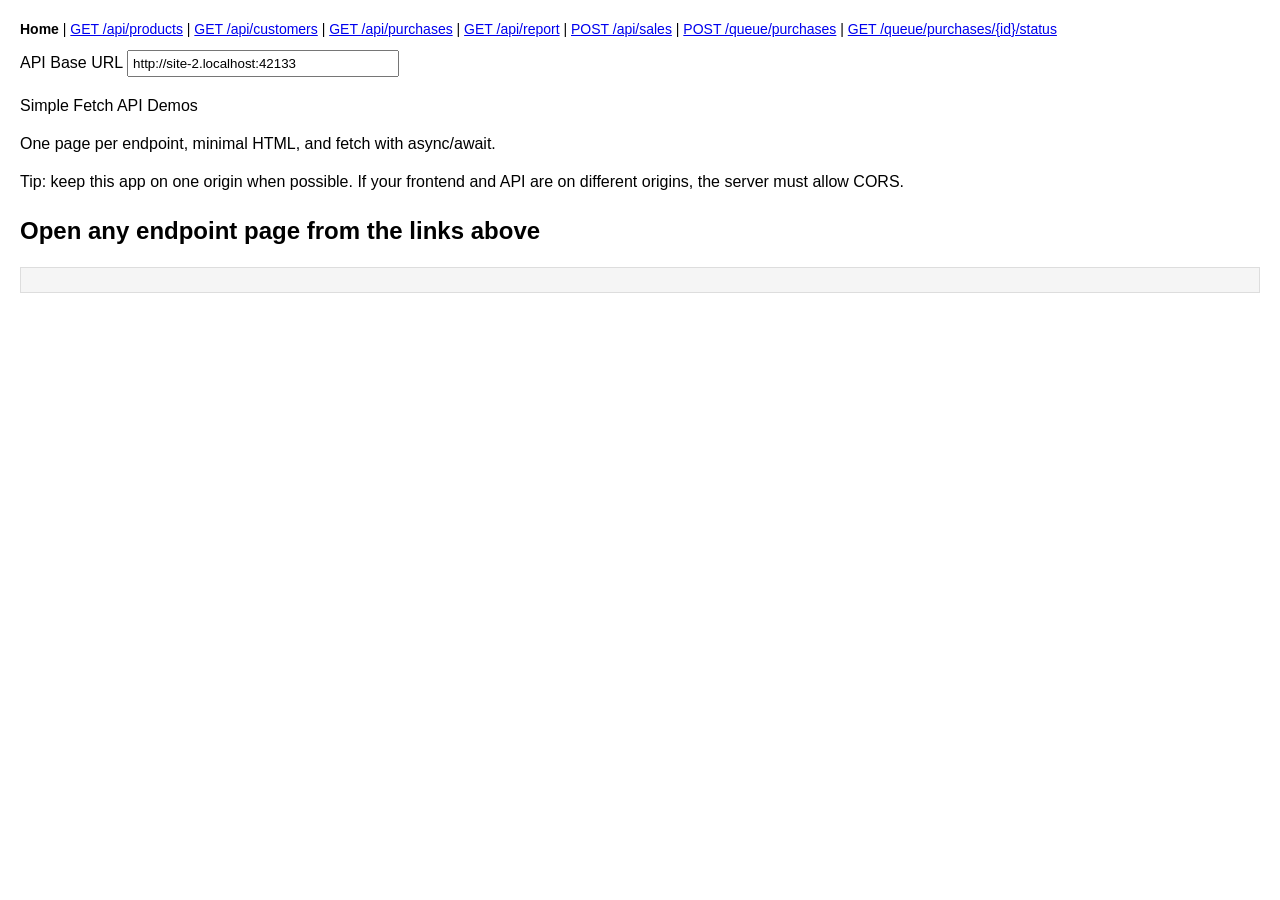
==== src/main/resources/static/index.html @ 4fe1eb23 "stuff" ====
<!doctype html>
<html lang="en">
<head>
   <title>Simple Fetch API Demos</title>
   <link rel="stylesheet" href="styles.css">
</head>
<body>
<header>
    <nav id="nav"></nav>
    <label>API Base URL
        <input id="baseUrl" type="text" placeholder="http://localhost:8080">
    </label>
</header>

<p>Simple Fetch API Demos</p>
<p>One page per endpoint, minimal HTML, and fetch with async/await.</p>
<p>Tip: keep this app on one origin when possible. If your frontend and API are on different origins, the server must allow CORS.</p>

<h2>Open any endpoint page from the links above</h2>
<pre id="output">This page is only a landing page.</pre>

<script src="common.js"></script>
<script>
    StoreDemo.initPage("home");
</script>
</body>
</html>
---- src/main/resources/static/styles.css ----
body {
    font-family: Arial, sans-serif;
    margin: 20px;
    line-height: 1.4;
}

header {
    margin-bottom: 18px;
}

nav {
    margin-bottom: 10px;
    font-size: 14px;
}

label {
    display: block;
    margin-top: 8px;
}

input {
    min-width: 260px;
    padding: 4px;
}

button {
    margin-top: 10px;
    padding: 6px 10px;
}

pre {
    background: #f5f5f5;
    border: 1px solid #ddd;
    padding: 12px;
    white-space: pre-wrap;
}
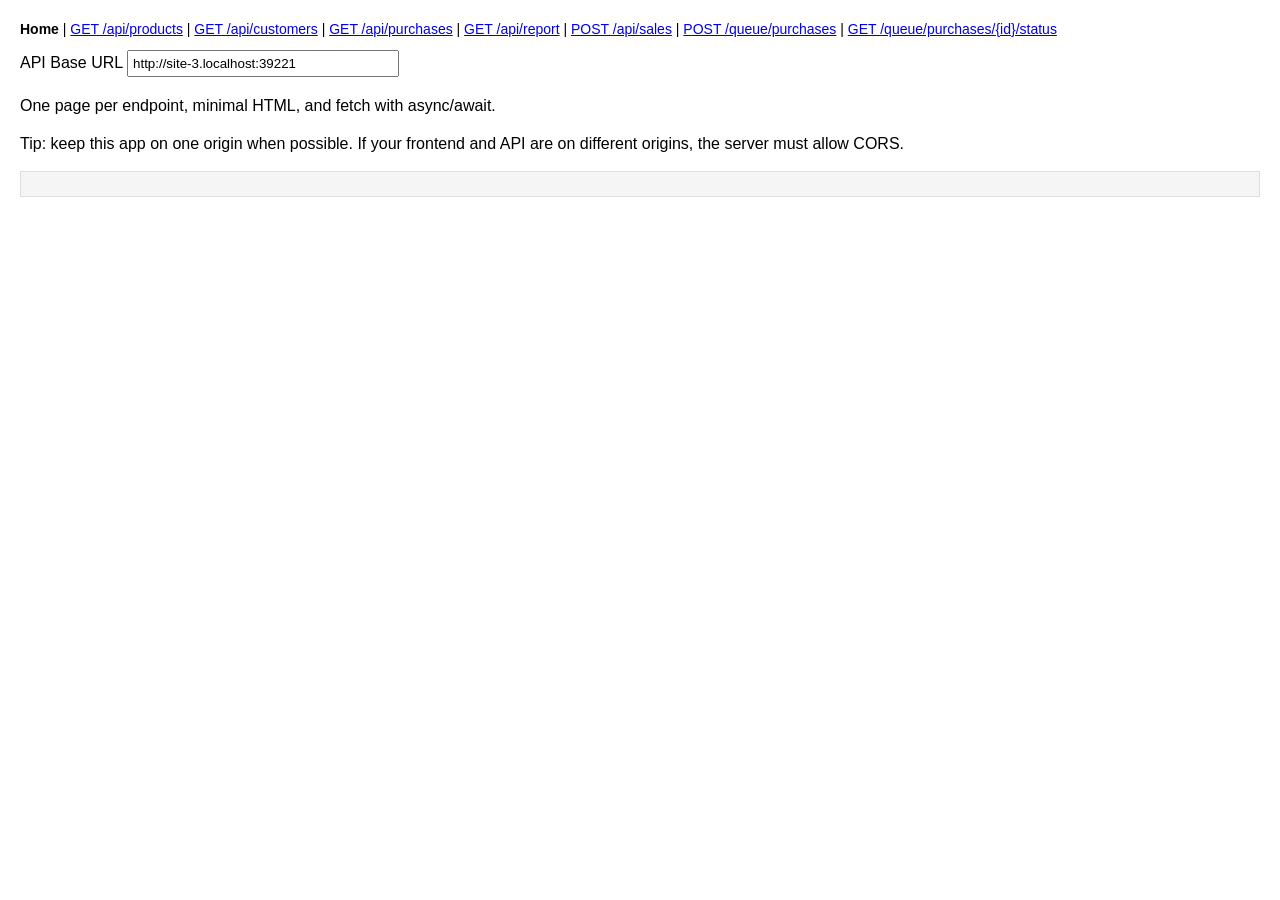
==== commit 55e1206d: "stuff" ====
--- a/src/main/resources/static/index.html
+++ b/src/main/resources/static/index.html
@@ -12,11 +12,9 @@
     </label>
 </header>
 
-<p>Simple Fetch API Demos</p>
 <p>One page per endpoint, minimal HTML, and fetch with async/await.</p>
 <p>Tip: keep this app on one origin when possible. If your frontend and API are on different origins, the server must allow CORS.</p>
 
-<h2>Open any endpoint page from the links above</h2>
 <pre id="output">This page is only a landing page.</pre>
 
 <script src="common.js"></script>
